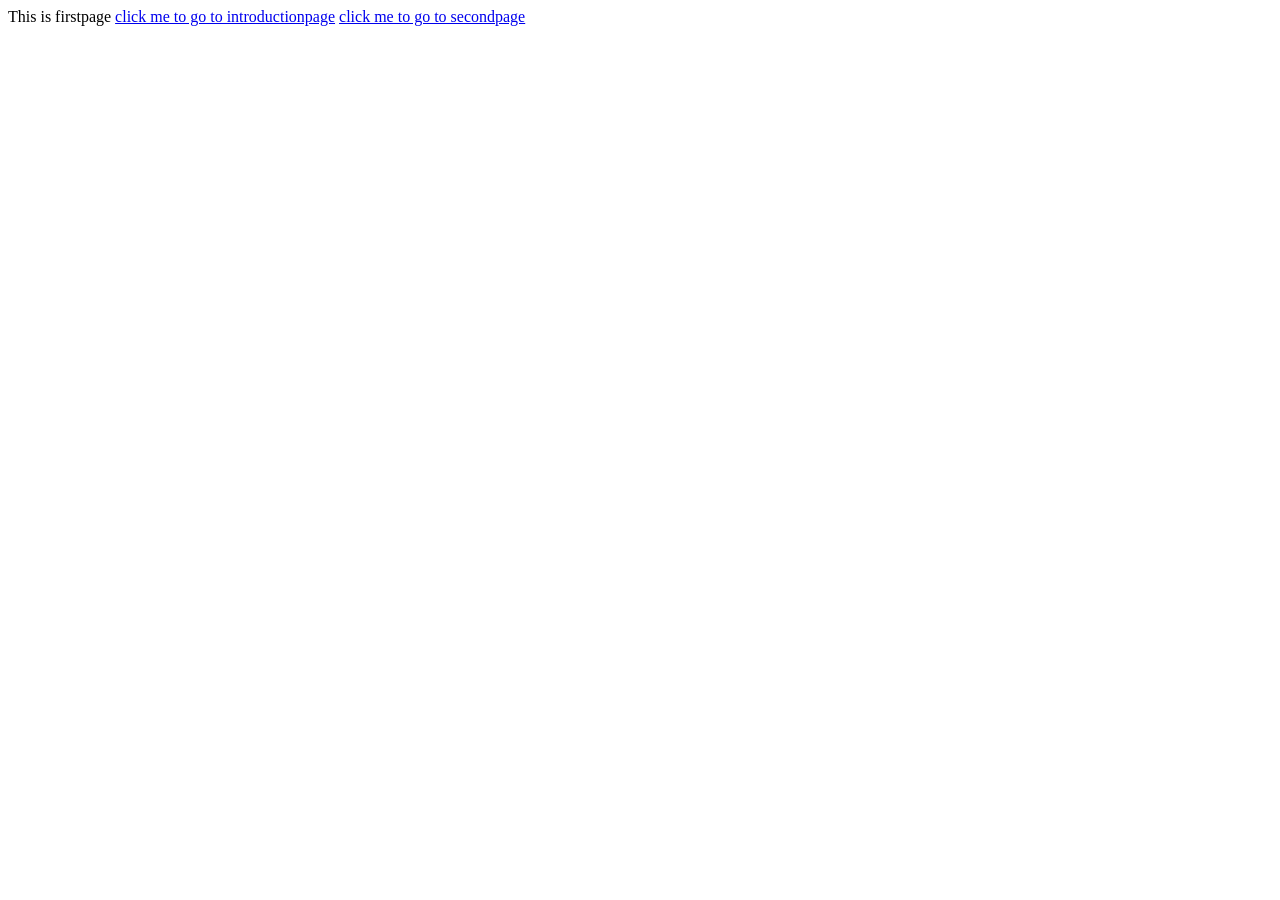
==== firstpage.html @ 785568f8 "Initial commit" ====
<!DOCTYPE html>
<html lang="en">
<head>
    <meta charset="UTF-8">
    <meta name="viewport" content="width=device-width, initial-scale=1.0">
    <title>firstpage</title>
</head>
<body>
 This is firstpage   
 <a href="/introduction.html">click me to go to introductionpage</a>
    <a href="/secondpage.html">click me to go to secondpage</a>
</body>
</html>
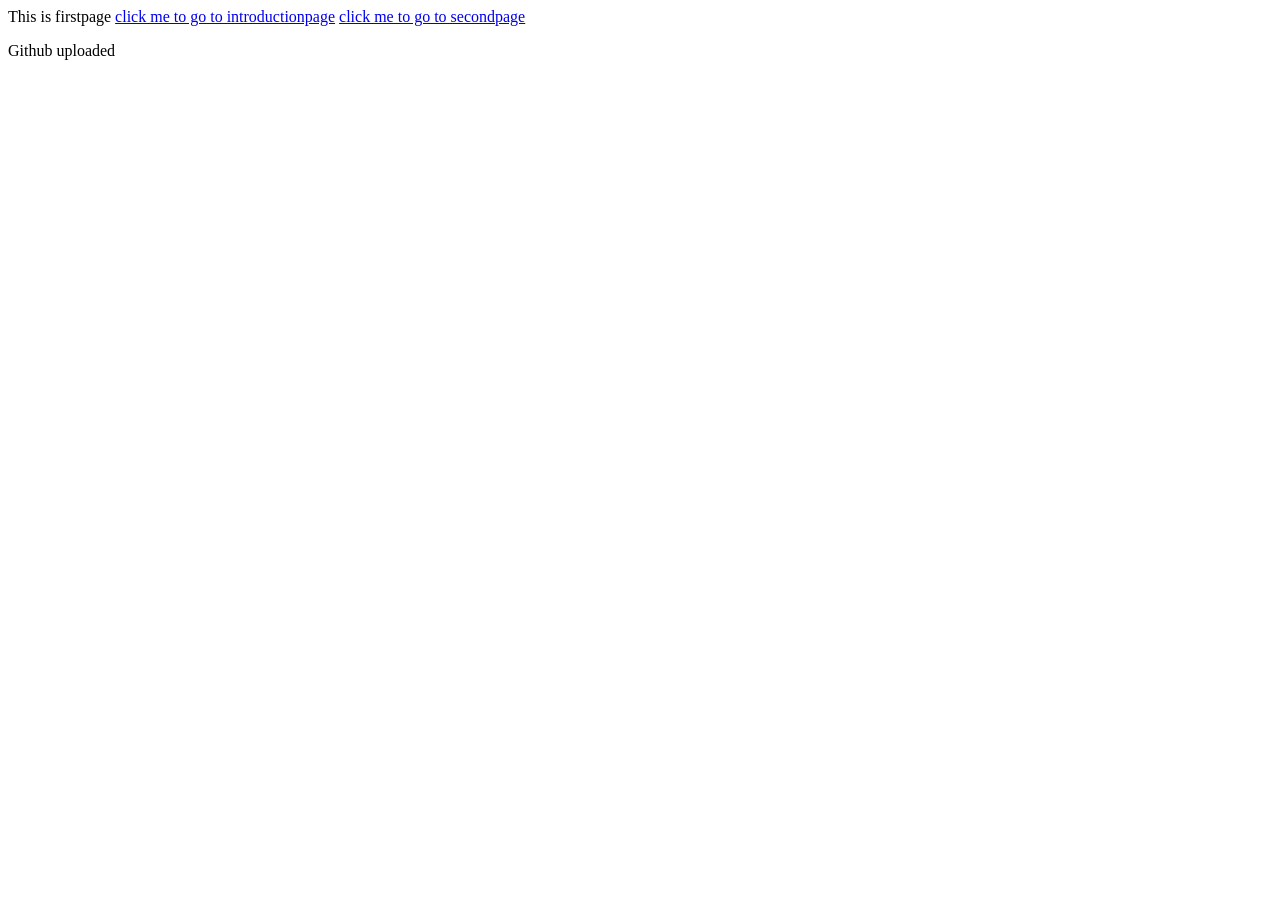
==== commit e0138221: "2nd commit" ====
--- a/firstpage.html
+++ b/firstpage.html
@@ -9,5 +9,7 @@
  This is firstpage   
  <a href="/introduction.html">click me to go to introductionpage</a>
     <a href="/secondpage.html">click me to go to secondpage</a>
+
+    <p>Github uploaded</p>
 </body>
 </html>
